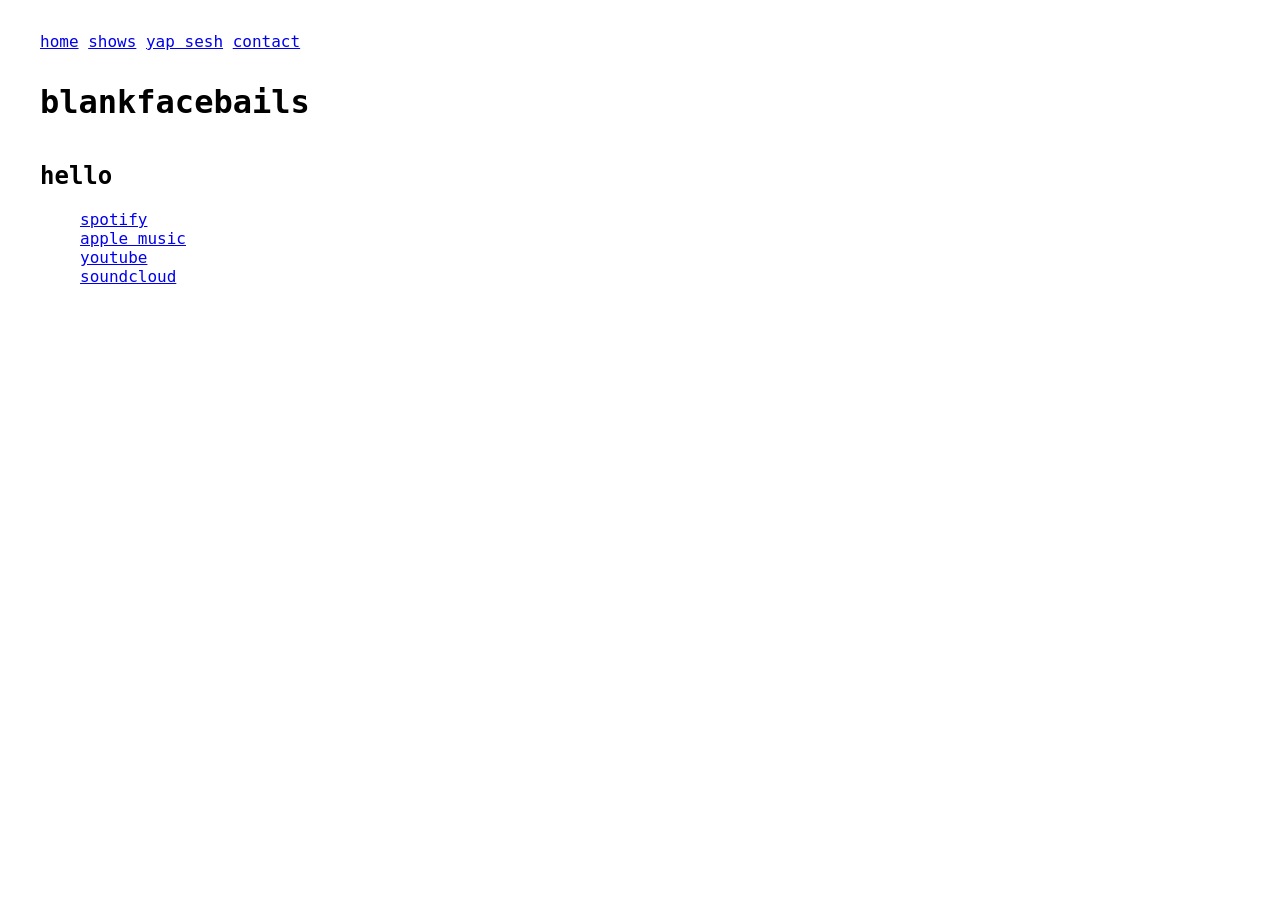
==== index.html @ c6d05512 "updated with july shows" ====
<!DOCTYPE html>
<html>

<head>
  <meta name="viewport" content="width=device-width, initial-scale=1.0">
  <title>litany444survival</title>
  <link rel="stylesheet" href="css/style.css">
</head>

<body>

  <nav>
    <a href="/">home</a>
    <a href="/shows">shows</a>
    <a href="/yap_sesh">yap sesh</a>
    <!-- <a href="/misc">misc</a> -->
    <a href="/contact">contact</a>
  </nav>

  <header>
    <h1>blankfacebails</h1>
    <p></p>
  </header>

  <section class="work">
    <!-- <div class="images">
        <img src="images/profile_pic.jpg">
    </div> -->

    <div class="text">
      <h2>hello</h2>
      <!-- <p>Project description.</p> -->
      <ul style="list-style-type:none;">

        <!-- <li> music </li> -->
        <li><a href="https://open.spotify.com/artist/6JQme5S0ktPoLnx3AdoAJP?si=kQ9_BeiPSiOQo-U0yIKgzw">spotify</a></li>
        <li><a href="https://music.apple.com/gb/artist/blankfacebails/1787563768">apple music</a></li>
        <li><a href="https://www.youtube.com/@blankfacebails">youtube</a></li>
        <li><a href="https://soundcloud.com/blankfacebails">soundcloud</a></li>
     

      </ul>

    </div>

    <div class="video-container">
      <iframe src="https://www.youtube.com/embed/ZPTt9BP0UnM" frameborder="0" allowfullscreen>
      </iframe>
    </div>
  </section>


</body>

</html>
---- css/style.css ----
@font-face {
    font-family: 'Diatype';
    src: url('../fonts/Diatype_Variable.ttf') format('truetype');
    font-weight: 400;
    font-style: normal;
}

body {
  font-family: 'Monaco', monospace;
  max-width: 1200px;
  margin: 0 auto;
  padding: 2rem;
}

iframe {
    display: block;
    margin-top: 20px;
}

.video-container {
    position: relative;
    width: 100%;
    max-width: 560px;
    margin: 0 auto;
}

.video-container iframe {
    width: 100%;
    aspect-ratio: 16 / 9;
    height: auto;
}

nav {
  margin-bottom: 2rem;
}

.gallery {
  display: grid;
  grid-template-columns: repeat(2, 1fr);
  gap: 2rem;
}

.gallery img {
  width: 100%;
  display: block;
}


#mobile-chat-link {
    display: none;
}

@media (max-width: 768px) {
    #chatango-container {
        display: none;
    }

    #mobile-chat-link {
        display: block;
    }
}



.work {
    display: grid;
    grid-template-columns: 500px 300px;
    gap: 4rem;

    /* grid-template-columns: 1fr 1fr; */
    /* gap: 3rem; */
}

.images img {
    width: 100%;
    display: block;
    margin-bottom: 1rem;
}

@media (max-width: 768px) {
    .work {
        grid-template-columns: 1fr;
    }
}
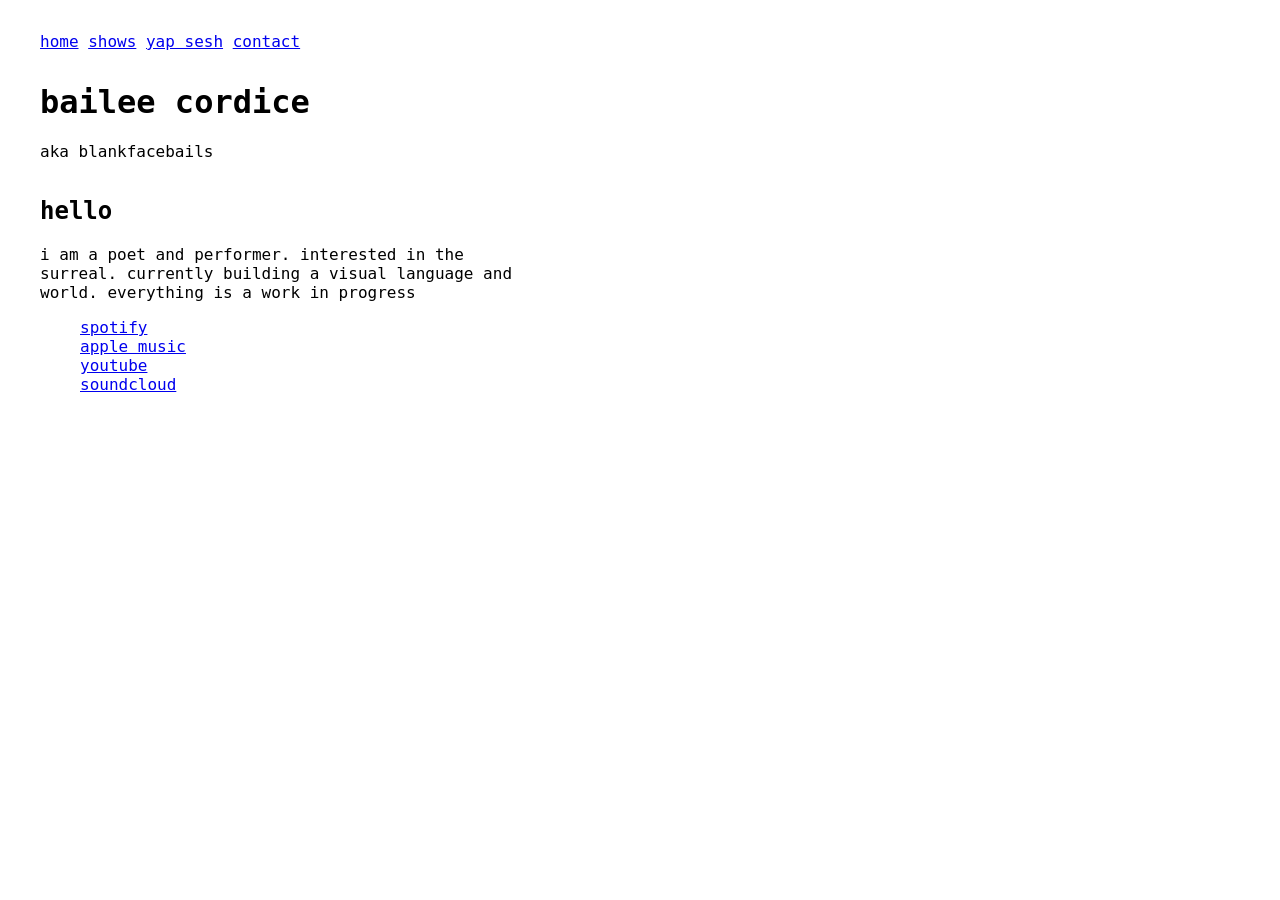
==== commit 8d77865e: "updated bio" ====
--- a/index.html
+++ b/index.html
@@ -18,8 +18,8 @@
   </nav>
 
   <header>
-    <h1>blankfacebails</h1>
-    <p></p>
+    <h1>bailee cordice</h1>
+    <p>aka blankfacebails</p>
   </header>
 
   <section class="work">
@@ -29,7 +29,7 @@
 
     <div class="text">
       <h2>hello</h2>
-      <!-- <p>Project description.</p> -->
+      <p>i am a poet and performer. interested in the surreal. currently building a visual language and world. everything is a work in progress</p>
       <ul style="list-style-type:none;">
 
         <!-- <li> music </li> -->
--- a/css/style.css
+++ b/css/style.css
@@ -81,4 +81,18 @@
     .work {
         grid-template-columns: 1fr;
     }
+}
+
+.shows-list {
+    display: flex;
+    flex-direction: column;
+    gap: 10px;
+    list-style: none;
+    padding: 0;
+    margin: 0;
+}
+
+.section-title {
+    margin-top: 16px;
+    font-weight: bold;
 }
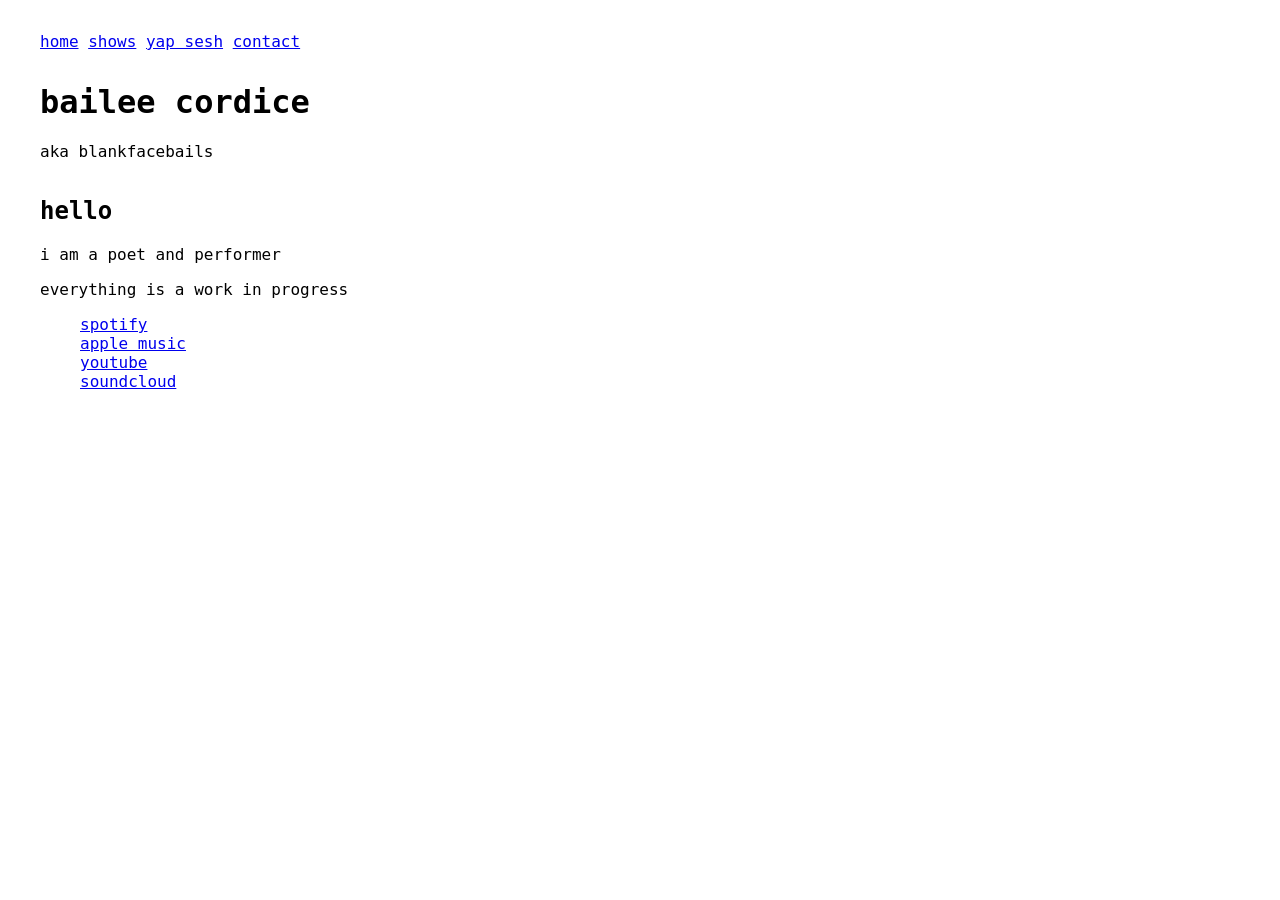
==== commit 95ec05d7: "updated shows and bio" ====
--- a/index.html
+++ b/index.html
@@ -3,7 +3,14 @@
 
 <head>
   <meta name="viewport" content="width=device-width, initial-scale=1.0">
-  <title>litany444survival</title>
+  <title>bailee cordice aka blankfacebails</title>
+
+  <meta name="description" content="Bailee Cordice (Blankfacebails) is a poet and performer creating surreal visual worlds, spoken word and music.">
+
+  <meta property="og:title" content="Bailee Cordice aka Blankfacebails">
+  <meta property="og:description" content="Poet, performer and artist.">
+  <meta property="og:type" content="website">
+  <meta property="og:url" content="https://litany444survival.com/">
   <link rel="stylesheet" href="css/style.css">
 </head>
 
@@ -29,7 +36,8 @@
 
     <div class="text">
       <h2>hello</h2>
-      <p>i am a poet and performer. interested in the surreal. currently building a visual language and world. everything is a work in progress</p>
+      <p>i am a poet and performer</p> 
+      <p>everything is a work in progress</p>
       <ul style="list-style-type:none;">
 
         <!-- <li> music </li> -->
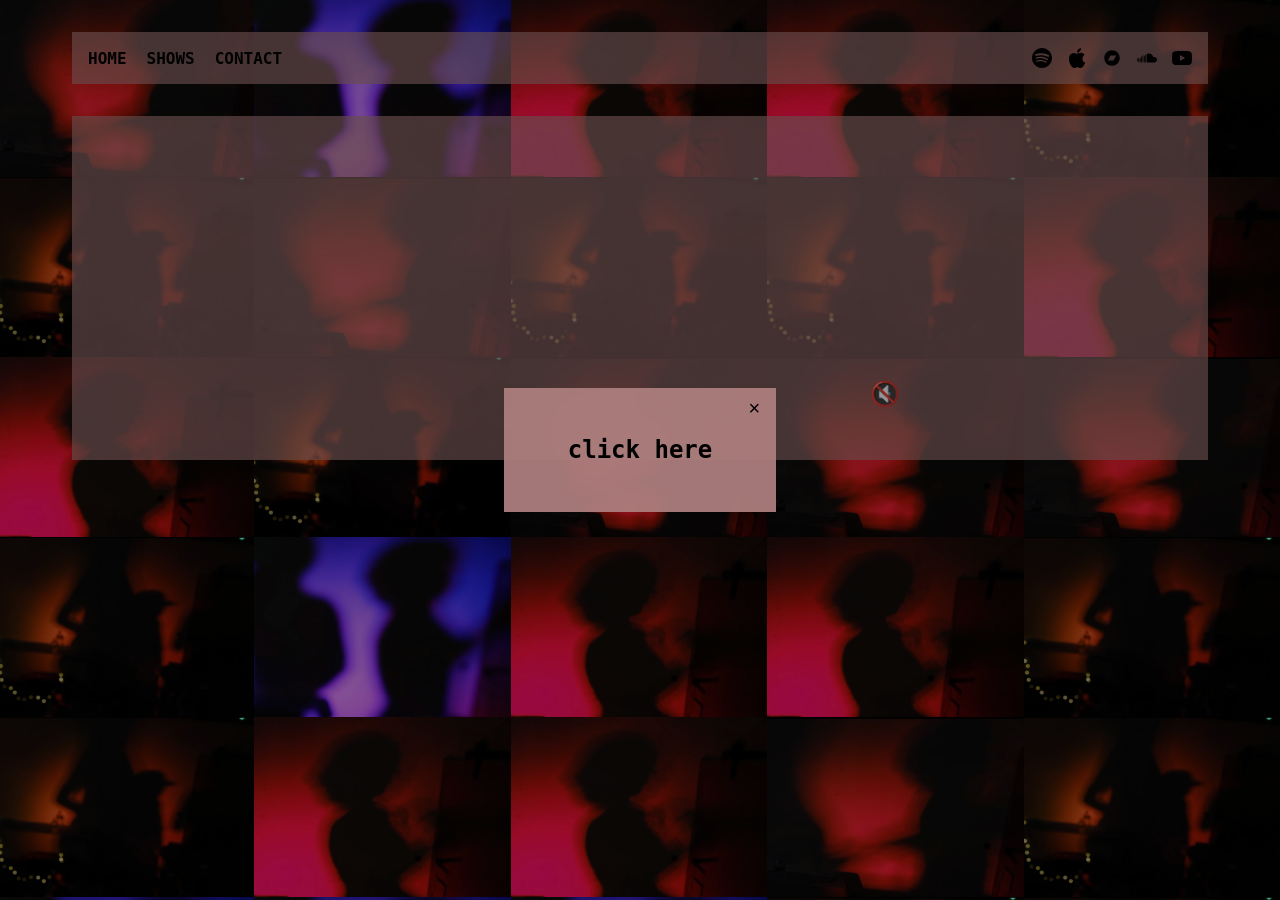
==== commit 32fe495b: "website overhaul" ====
--- a/index.html
+++ b/index.html
@@ -3,59 +3,174 @@
 
 <head>
   <meta name="viewport" content="width=device-width, initial-scale=1.0">
-  <title>bailee cordice aka blankfacebails</title>
+  <title>blankfacebails</title>
 
-  <meta name="description" content="Bailee Cordice (Blankfacebails) is a poet and performer creating surreal visual worlds, spoken word and music.">
+  <meta name="description"
+    content="Bailee Cordice (Blankfacebails) is a poet and performer creating surreal visual worlds, spoken word and music.">
 
   <meta property="og:title" content="Bailee Cordice aka Blankfacebails">
   <meta property="og:description" content="Poet, performer and artist.">
   <meta property="og:type" content="website">
   <meta property="og:url" content="https://litany444survival.com/">
+
+
+  <link rel="preload" as="image" href="/images/background-imgs/IMG_2391.jpg">
+  <link rel="preload" as="image" href="/images/background-imgs/IMG_2392.jpg">
+  <link rel="preload" as="image" href="/images/background-imgs/IMG_2394.jpg",>
+  <link rel="preload" as="image" href="/images/background-imgs/5721E5DD-AEF1-4029-B4C1-640D5C1B928A 1.jpg">
+
+
   <link rel="stylesheet" href="css/style.css">
 </head>
 
 <body>
 
-  <nav>
-    <a href="/">home</a>
-    <a href="/shows">shows</a>
-    <a href="/yap_sesh">yap sesh</a>
-    <!-- <a href="/misc">misc</a> -->
-    <a href="/contact">contact</a>
-  </nav>
+  <div id="background"></div>
 
-  <header>
-    <h1>bailee cordice</h1>
-    <p>aka blankfacebails</p>
-  </header>
+  <div id="listen-popup" class="listen-popup">
 
-  <section class="work">
-    <!-- <div class="images">
-        <img src="images/profile_pic.jpg">
-    </div> -->
+    <div class="listen-box">
 
-    <div class="text">
-      <h2>hello</h2>
-      <p>i am a poet and performer</p> 
-      <p>everything is a work in progress</p>
-      <ul style="list-style-type:none;">
+        <!-- First screen -->
+        <div id="listen-start">
+            <a href="#" id="listen-button">click here</a>
+        </div>
 
-        <!-- <li> music </li> -->
-        <li><a href="https://open.spotify.com/artist/6JQme5S0ktPoLnx3AdoAJP?si=kQ9_BeiPSiOQo-U0yIKgzw">spotify</a></li>
-        <li><a href="https://music.apple.com/gb/artist/blankfacebails/1787563768">apple music</a></li>
-        <li><a href="https://www.youtube.com/@blankfacebails">youtube</a></li>
-        <li><a href="https://soundcloud.com/blankfacebails">soundcloud</a></li>
-     
+        <!-- Music choices -->
+        <div id="listen-options">
 
-      </ul>
+            <a href="https://open.spotify.com/track/4ouwzS3L7On2nPKj6BKAZr?si=18dc8278fbbd4102"
+               target="_blank"
+               rel="noopener noreferrer">
+                spotify
+            </a>
+
+            <a href="https://music.apple.com/gb/album/outside-feat-ralph-hardy/6805573968?i=6805573971"
+               target="_blank"
+               rel="noopener noreferrer">
+                apple music
+            </a>
+
+            <a href="https://blankfacebails.bandcamp.com/track/outside-ft-ralph-hardy"
+               target="_blank"
+               rel="noopener noreferrer">
+                bandcamp
+            </a>
+
+        </div>
+
+        <button id="close-listen" aria-label="Close">×</button>
 
     </div>
 
-    <div class="video-container">
-      <iframe src="https://www.youtube.com/embed/ZPTt9BP0UnM" frameborder="0" allowfullscreen>
-      </iframe>
+</div>
+
+  <section class="header-content">
+    <script id="replace_with_navbar" src="nav.js"></script>
+
+    <div class="social-icons">
+
+      <a href="https://open.spotify.com/artist/6JQme5S0ktPoLnx3AdoAJP" target="_blank" rel="noopener noreferrer">
+        <img src="images/spotify.svg" alt="Spotify" width="40">
+      </a>
+
+      <a href="https://music.apple.com/gb/artist/blankfacebails/1787563768" target="_blank" rel="noopener noreferrer">
+        <img src="images/apple.svg" alt="Apple Music" width="40">
+      </a>
+
+      <a href="https://blankfacebails.bandcamp.com/music" target="_blank" rel="noopener noreferrer">
+        <img src="images/bandcamp-brands-solid-full.svg" alt="Bandcamp" width="40">
+      </a>
+
+      <a href="https://soundcloud.com/blankfacebails" target="_blank" rel="noopener noreferrer">
+        <img src="images/soundcloud.svg" alt="SoundCloud" width="40">
+      </a>
+
+      <a href="https://www.youtube.com/@blankfacebails" target="_blank" rel="noopener noreferrer">
+        <img src="images/youtube.svg" alt="YouTube" width="40">
+      </a>
+
     </div>
   </section>
+
+
+  <main class="main">
+
+    <!-- <section class="work">
+
+      <div class="video-container">
+        <iframe width="560" height="315" src="https://www.youtube.com/embed/u0zj6rtbHNI?si=7fSKdxigu7K-wVaI"
+          title="YouTube video player" frameborder="0" allow="accelerometer; autoplay; clipboard-write; encrypted-media; 
+    gyroscope; picture-in-picture; web-share" referrerpolicy="strict-origin-when-cross-origin" allowfullscreen>
+        </iframe>
+      </div>
+
+    </section> -->
+
+    <!-- <h1>blankfacebails</h1> -->
+
+    <div class="video-container">
+
+      <video id="site-video" autoplay muted loop playsinline preload="auto">
+
+        <source src="/videos/we have lots to lose.MOV" type="video/mp4">
+
+        Your browser does not support HTML video.
+      </video>
+
+      <button id="sound-toggle" aria-label="Turn sound on">
+        🔇
+      </button>
+
+    </div>
+
+   
+
+  </main>
+
+
+  <script src="bkg-script.js"></script>
+
+
+  <script>
+    const listenButton = document.getElementById("listen-button");
+    const listenStart = document.getElementById("listen-start");
+    const listenOptions = document.getElementById("listen-options");
+    const closeListen = document.getElementById("close-listen");
+    const listenPopup = document.getElementById("listen-popup");
+
+    listenButton.addEventListener("click", (event) => {
+        event.preventDefault();
+
+        listenStart.style.display = "none";
+        listenOptions.style.display = "flex";
+    });
+
+    closeListen.addEventListener("click", () => {
+        listenPopup.style.display = "none";
+    });
+</script>
+
+  <script>
+    const video = document.getElementById("site-video");
+    const soundButton = document.getElementById("sound-toggle");
+
+    soundButton.addEventListener("click", () => {
+
+      video.muted = !video.muted;
+
+      if (video.muted) {
+        soundButton.textContent = "🔇";
+        soundButton.setAttribute("aria-label", "Turn sound on");
+      } else {
+        soundButton.textContent = "🔊";
+        soundButton.setAttribute("aria-label", "Turn sound off");
+      }
+
+    });
+  </script>
+
+
 
 
 </body>
--- a/css/style.css
+++ b/css/style.css
@@ -5,17 +5,107 @@
     font-style: normal;
 }
 
+* {
+    box-sizing: border-box;
+}
+
+/* =========================
+   PAGE
+   ========================= */
+
+html,
 body {
-  font-family: 'Monaco', monospace;
-  max-width: 1200px;
-  margin: 0 auto;
-  padding: 2rem;
-}
-
-iframe {
-    display: block;
-    margin-top: 20px;
-}
+    background-color: rgb(172, 126, 126);
+    max-width: 100%;
+    overflow-x: hidden;
+}
+
+body {
+    font-family: 'Monaco', monospace;
+    max-width: 1200px;
+    margin: 0 auto;
+    padding: 2rem;
+}
+
+/* =========================
+   NAV + SOCIAL ICONS BOX
+   ========================= */
+
+.header-content {
+    position: relative;
+    z-index: 1;
+
+    background: rgba(172, 126, 126, 0.65);
+
+    padding: 1rem;
+    margin-bottom: 2rem;
+
+    display: flex;
+    align-items: center;
+    justify-content: space-between;
+}
+
+
+/* NAV TEXT */
+
+.header-content nav a,
+.header-content nav a:visited,
+.header-content nav a:hover,
+.header-content nav a:active {
+    color: black;
+    font-weight: bold;
+    text-decoration: none;
+}
+
+
+/* OPTIONAL: subtle hover effect */
+
+.header-content nav a:hover {
+    opacity: 0.6;
+}
+
+/* NAV LINKS */
+
+.header-content nav {
+    display: flex;
+    align-items: center;
+    gap: 20px;
+    margin: 0;
+}
+
+
+/* SOCIAL / SVG ICONS */
+
+.social-icons {
+    display: flex;
+    align-items: center;
+    gap: 15px;
+}
+
+.social-icons img {
+    width: 20px;
+    height: 20px;
+    display: block;
+}
+
+
+/* =========================
+   MAIN WORK BOX
+   ========================= */
+
+.main {
+    position: relative;
+    z-index: 1;
+
+    background: rgba(172, 126, 126, 0.65);
+
+    padding: 2rem;
+}
+
+
+/* =========================
+   VIDEO
+   ========================= */
 
 .video-container {
     position: relative;
@@ -24,63 +114,65 @@
     margin: 0 auto;
 }
 
-.video-container iframe {
+.video-container video {
+    display: block;
     width: 100%;
-    aspect-ratio: 16 / 9;
     height: auto;
 }
 
-nav {
-  margin-bottom: 2rem;
+#sound-toggle {
+    position: absolute;
+    bottom: 15px;
+    right: 15px;
+
+    background: none;
+    border: none;
+
+    font-size: 24px;
+    cursor: pointer;
+
+    padding: 5px;
+}
+
+.video-text {
+    max-width: 500px;
+    margin: 1.5rem auto 0;
+    white-space: pre-line;
+}
+
+/* =========================
+   OTHER CONTENT
+   ========================= */
+
+.centered-thing {
+    position: absolute;
+    margin: auto;
+    top: 50%;
+    left: 50%;
+    transform: translate(-50%, -50%);
 }
 
 .gallery {
-  display: grid;
-  grid-template-columns: repeat(2, 1fr);
-  gap: 2rem;
+    display: grid;
+    grid-template-columns: repeat(2, 1fr);
+    gap: 2rem;
 }
 
 .gallery img {
-  width: 100%;
-  display: block;
-}
-
-
-#mobile-chat-link {
-    display: none;
-}
-
-@media (max-width: 768px) {
-    #chatango-container {
-        display: none;
-    }
-
-    #mobile-chat-link {
-        display: block;
-    }
-}
-
-
+    width: 100%;
+    display: block;
+}
 
 .work {
     display: grid;
     grid-template-columns: 500px 300px;
     gap: 4rem;
-
-    /* grid-template-columns: 1fr 1fr; */
-    /* gap: 3rem; */
 }
 
 .images img {
     width: 100%;
     display: block;
     margin-bottom: 1rem;
-}
-
-@media (max-width: 768px) {
-    .work {
-        grid-template-columns: 1fr;
-    }
 }
 
 .shows-list {
@@ -95,4 +187,169 @@
 .section-title {
     margin-top: 16px;
     font-weight: bold;
+}
+
+
+/* =========================
+   CHAT
+   ========================= */
+
+#mobile-chat-link {
+    display: none;
+}
+
+
+/* =========================
+   BACKGROUND IMAGE GRID
+   ========================= */
+
+#background {
+    position: fixed;
+    inset: -2px;
+
+    display: grid;
+    grid-template-columns: repeat(5, 1fr);
+    grid-auto-rows: 180px;
+
+    gap: 0;
+
+    overflow: hidden;
+
+    z-index: 0;
+
+    pointer-events: none;
+}
+
+#background img {
+    width: calc(100% + 2px);
+    height: calc(100% + 2px);
+
+    margin: -1px;
+
+    object-fit: cover;
+    display: block;
+}
+
+
+/* =========================
+   TABLET / MOBILE
+   ========================= */
+
+@media (max-width: 768px) {
+
+    /* Chat */
+
+    #chatango-container {
+        display: none;
+    }
+
+    #mobile-chat-link {
+        display: block;
+    }
+
+
+    /* Work */
+
+    .work {
+        grid-template-columns: 1fr;
+    }
+
+
+    /* Header */
+
+    .header-content {
+        align-items: flex-start;
+    }
+
+
+    /* Stack navigation links */
+
+    .header-content nav {
+        flex-direction: column;
+        align-items: flex-start;
+        gap: 10px;
+    }
+
+
+    /* Keep SVG icons in a horizontal row */
+
+    .social-icons {
+        align-self: flex-start;
+        margin-top: 5px;
+    }
+
+}
+
+
+.listen-popup {
+    position: fixed;
+    inset: 0;
+
+    z-index: 1000;
+
+    display: flex;
+    align-items: center;
+    justify-content: center;
+
+    background: rgba(0, 0, 0, 0.4);
+}
+
+.listen-box {
+    position: relative;
+
+    background: rgba(172, 126, 126, 0.95);
+
+    padding: 3rem 4rem;
+
+    text-align: center;
+}
+
+
+/* LISTEN BUTTON */
+
+#listen-button {
+    color: black;
+    font-weight: bold;
+    font-size: 1.5rem;
+    text-decoration: none;
+}
+
+#listen-button:hover {
+    opacity: 0.6;
+}
+
+
+/* MUSIC OPTIONS */
+
+#listen-options {
+    display: none;
+    flex-direction: column;
+    gap: 15px;
+}
+
+#listen-options a {
+    color: black;
+    font-weight: bold;
+    text-decoration: none;
+}
+
+#listen-options a:hover {
+    opacity: 0.6;
+}
+
+
+/* CLOSE BUTTON */
+
+#close-listen {
+    position: absolute;
+    top: 8px;
+    right: 10px;
+
+    border: none;
+    background: none;
+
+    color: black;
+
+    font-size: 20px;
+    cursor: pointer;
 }
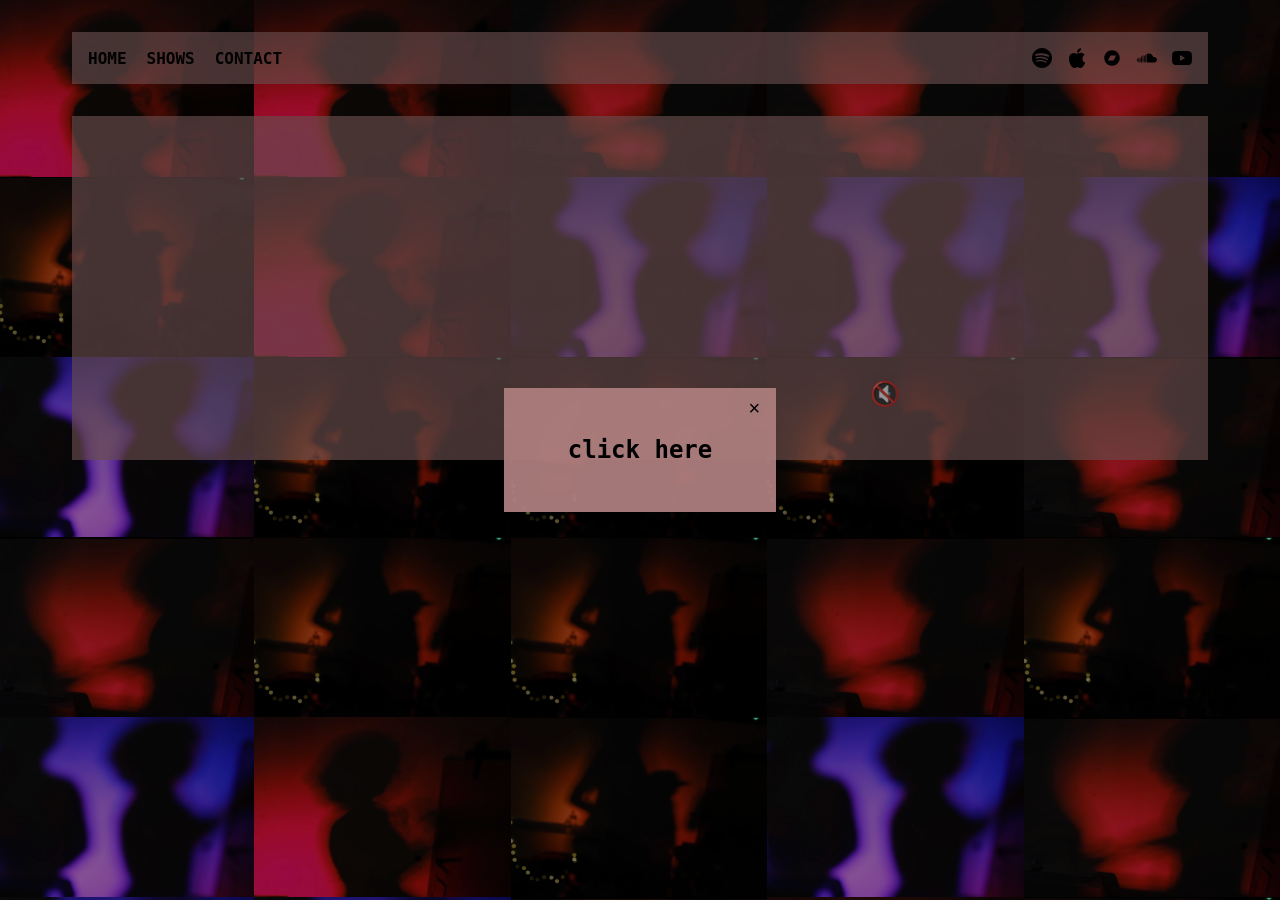
==== commit dad67bf1: "og title change" ====
--- a/index.html
+++ b/index.html
@@ -8,7 +8,7 @@
   <meta name="description"
     content="Bailee Cordice (Blankfacebails) is a poet and performer creating surreal visual worlds, spoken word and music.">
 
-  <meta property="og:title" content="Bailee Cordice aka Blankfacebails">
+  <meta property="og:title" content="blankfacebails">
   <meta property="og:description" content="Poet, performer and artist.">
   <meta property="og:type" content="website">
   <meta property="og:url" content="https://litany444survival.com/">
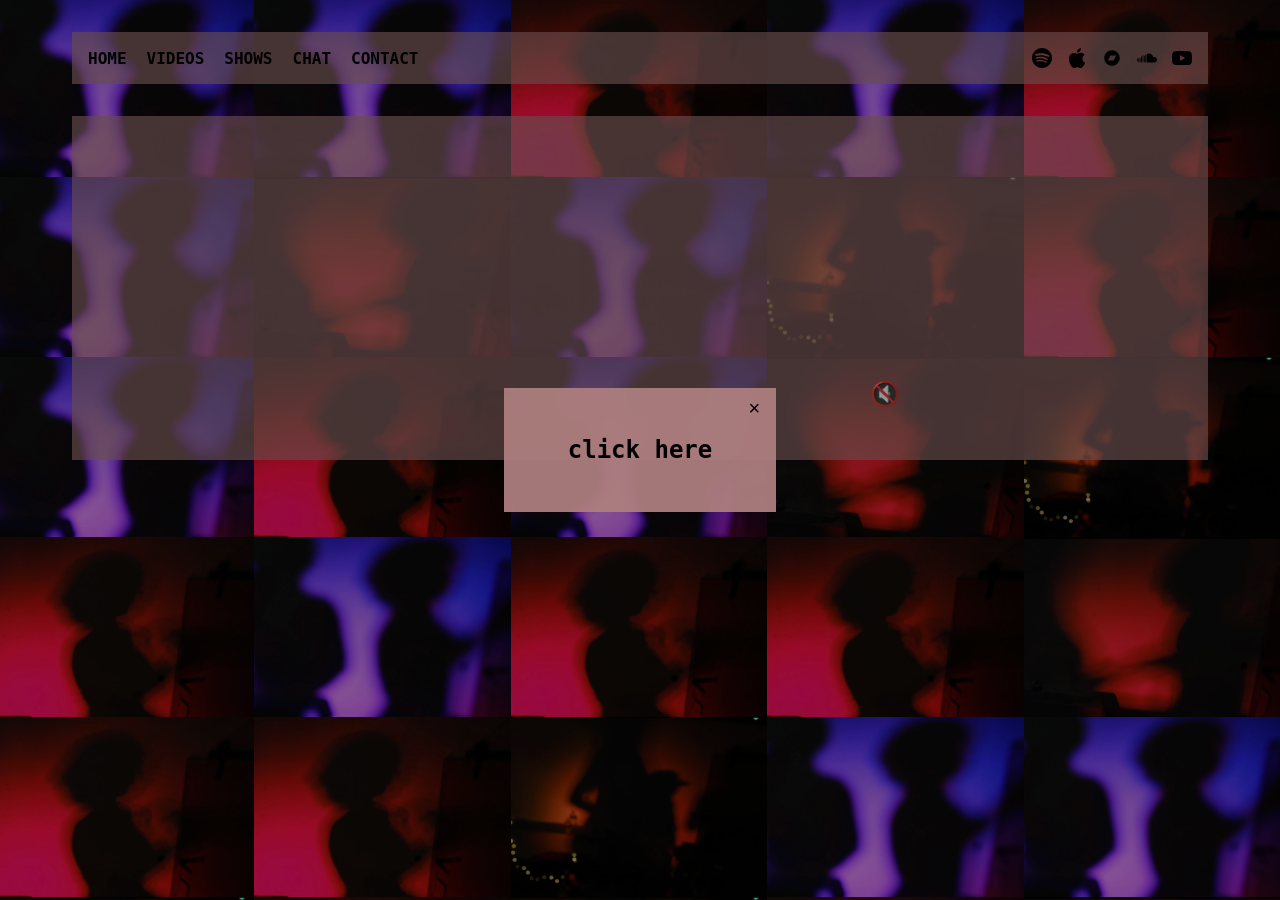
==== commit e3e6d835: "added chat feature and new video tab" ====
--- a/index.html
+++ b/index.html
@@ -109,6 +109,11 @@
 
     <!-- <h1>blankfacebails</h1> -->
 
+    
+
+
+
+
     <div class="video-container">
 
       <video id="site-video" autoplay muted loop playsinline preload="auto">
--- a/css/style.css
+++ b/css/style.css
@@ -103,9 +103,35 @@
 }
 
 
+
 /* =========================
    VIDEO
    ========================= */
+
+
+/* puts videos side by side */
+/* .videos {
+    display: grid;
+    grid-template-columns: 1fr 1fr;
+    gap: 2rem;
+
+    width: 100%;
+} */
+
+.video-grid {
+    display: grid;
+    grid-template-columns: 1fr 1fr;
+    gap: 2rem;
+    width: 100%;
+}
+
+.video-item {
+    width: 100%;
+}
+
+/* .video-container {
+    width: 100%;
+} */
 
 .video-container {
     position: relative;
@@ -119,6 +145,29 @@
     width: 100%;
     height: auto;
 }
+
+.video-container iframe {
+    display: block;
+
+    width: 100%;
+    aspect-ratio: 16 / 9;
+    height: auto;
+
+    border: 0;
+}
+
+.video-text {
+    margin-top: 1rem;
+    padding: 1rem;
+
+    background: rgba(172, 126, 126, 0.40);
+}
+
+.video-text p {
+    margin: 0;
+    white-space: pre-line;
+}
+
 
 #sound-toggle {
     position: absolute;
@@ -237,7 +286,9 @@
 
 @media (max-width: 768px) {
 
-    /* Chat */
+    /* =========================
+       CHAT
+       ========================= */
 
     #chatango-container {
         display: none;
@@ -248,21 +299,13 @@
     }
 
 
-    /* Work */
-
-    .work {
-        grid-template-columns: 1fr;
-    }
-
-
-    /* Header */
+    /* =========================
+       HEADER
+       ========================= */
 
     .header-content {
         align-items: flex-start;
     }
-
-
-    /* Stack navigation links */
 
     .header-content nav {
         flex-direction: column;
@@ -270,16 +313,72 @@
         gap: 10px;
     }
 
-
-    /* Keep SVG icons in a horizontal row */
-
     .social-icons {
         align-self: flex-start;
         margin-top: 5px;
     }
 
-}
-
+
+    /* =========================
+       WORK
+       ========================= */
+
+    .work {
+        width: 100%;
+    }
+
+    .video-grid {
+        display: flex;
+        flex-direction: column;
+        gap: 2rem;
+        width: 100%;
+    }
+
+    .video-item {
+        width: 100%;
+    }
+
+    .video-container {
+        position: relative;
+        width: 100%;
+        max-width: 560px;
+        margin: 0 auto;
+    }
+
+    .video-container iframe {
+        display: block;
+        width: 100%;
+        aspect-ratio: 16 / 9;
+        height: auto;
+    }
+
+    .video-text {
+        width: 100%;
+        padding: 0.02rem 1rem;
+    }
+
+
+    /* =========================
+       BACKGROUND
+       ========================= */
+
+    #background {
+        position: fixed;
+        inset: -2px;
+
+        display: grid;
+        grid-template-columns: repeat(2, 1fr);
+        grid-auto-rows: 180px;
+
+        gap: 0;
+
+        overflow: hidden;
+
+        z-index: 0;
+
+        pointer-events: none;
+    }
+}
 
 .listen-popup {
     position: fixed;
@@ -352,4 +451,7 @@
 
     font-size: 20px;
     cursor: pointer;
-}+}
+
+
+/* iframe settings */
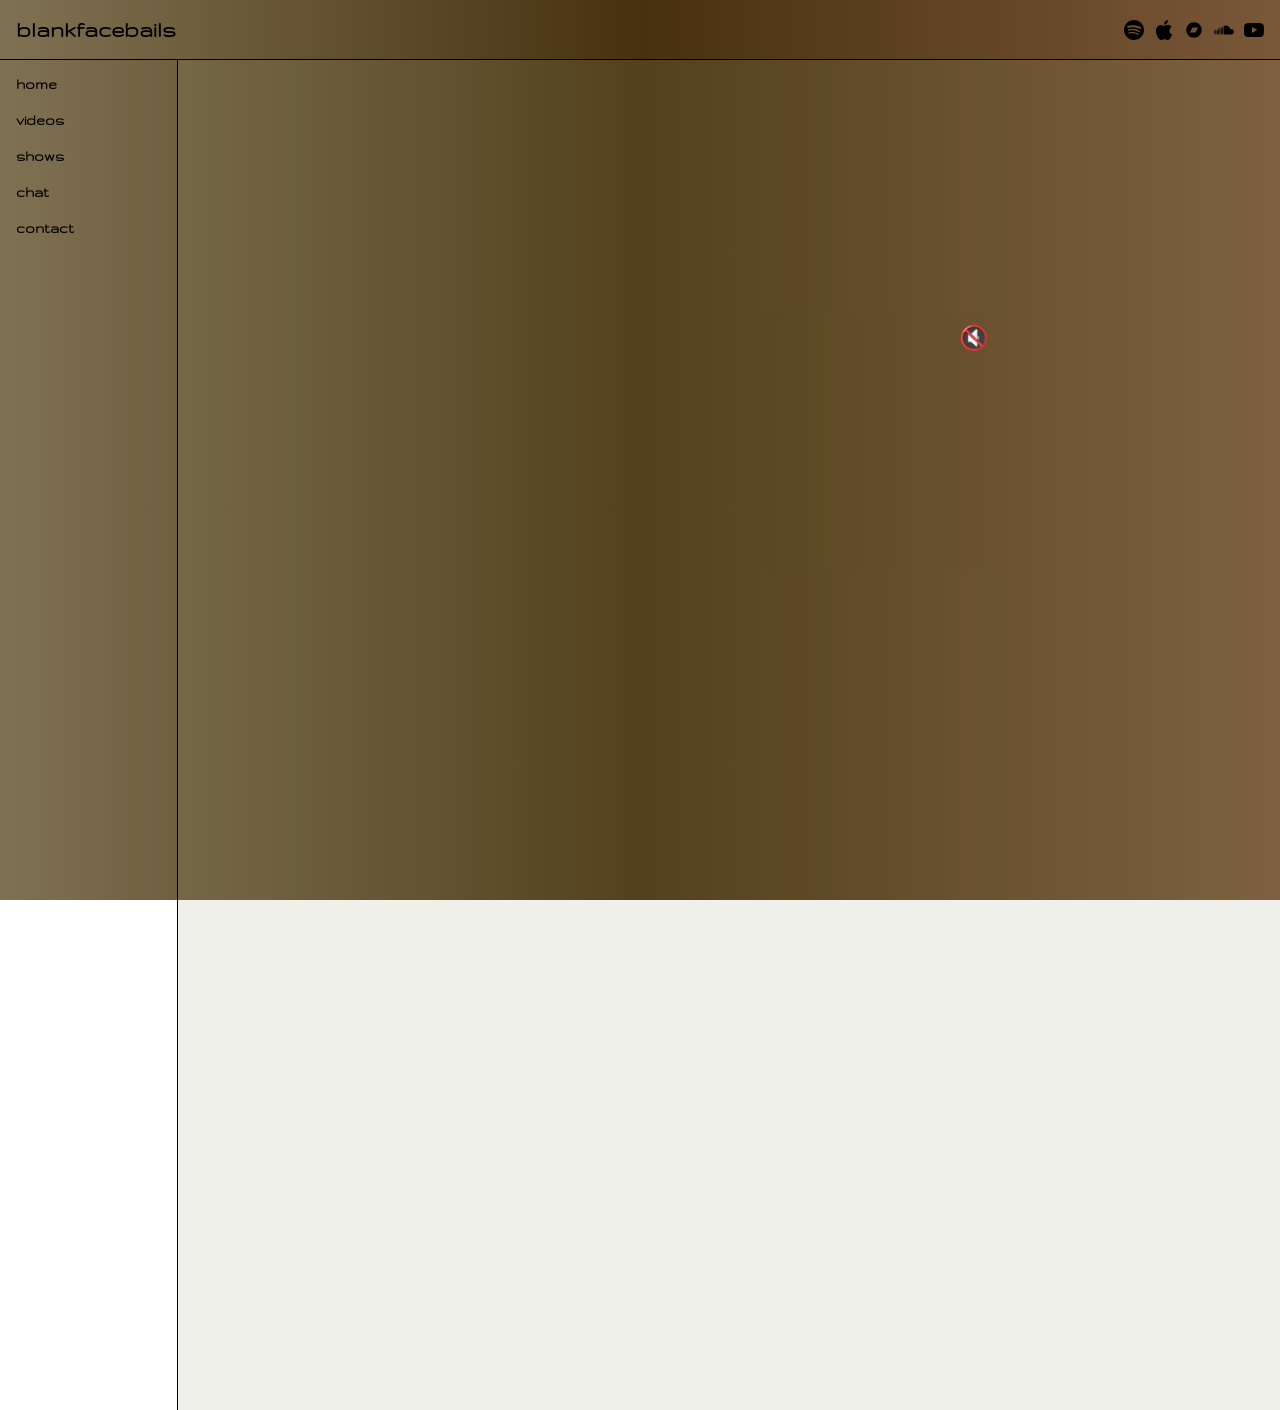
==== commit 60aefcd3: "complete website redesign" ====
--- a/index.html
+++ b/index.html
@@ -14,11 +14,6 @@
   <meta property="og:url" content="https://litany444survival.com/">
 
 
-  <link rel="preload" as="image" href="/images/background-imgs/IMG_2391.jpg">
-  <link rel="preload" as="image" href="/images/background-imgs/IMG_2392.jpg">
-  <link rel="preload" as="image" href="/images/background-imgs/IMG_2394.jpg",>
-  <link rel="preload" as="image" href="/images/background-imgs/5721E5DD-AEF1-4029-B4C1-640D5C1B928A 1.jpg">
-
 
   <link rel="stylesheet" href="css/style.css">
 </head>
@@ -27,48 +22,15 @@
 
   <div id="background"></div>
 
-  <div id="listen-popup" class="listen-popup">
+  <section class="top">
 
-    <div class="listen-box">
+    <div class="top-text">
+<h1>blankfacebails</h1>
 
-        <!-- First screen -->
-        <div id="listen-start">
-            <a href="#" id="listen-button">click here</a>
-        </div>
+    </div> 
+    <!-- <h1>catharsis out now</h1> -->
 
-        <!-- Music choices -->
-        <div id="listen-options">
-
-            <a href="https://open.spotify.com/track/4ouwzS3L7On2nPKj6BKAZr?si=18dc8278fbbd4102"
-               target="_blank"
-               rel="noopener noreferrer">
-                spotify
-            </a>
-
-            <a href="https://music.apple.com/gb/album/outside-feat-ralph-hardy/6805573968?i=6805573971"
-               target="_blank"
-               rel="noopener noreferrer">
-                apple music
-            </a>
-
-            <a href="https://blankfacebails.bandcamp.com/track/outside-ft-ralph-hardy"
-               target="_blank"
-               rel="noopener noreferrer">
-                bandcamp
-            </a>
-
-        </div>
-
-        <button id="close-listen" aria-label="Close">×</button>
-
-    </div>
-
-</div>
-
-  <section class="header-content">
-    <script id="replace_with_navbar" src="nav.js"></script>
-
-    <div class="social-icons">
+        <div class="social-icons">
 
       <a href="https://open.spotify.com/artist/6JQme5S0ktPoLnx3AdoAJP" target="_blank" rel="noopener noreferrer">
         <img src="images/spotify.svg" alt="Spotify" width="40">
@@ -91,40 +53,35 @@
       </a>
 
     </div>
+ 
+  </section>
+
+  <section class="left-bar">
+
+    <script id="replace_with_navbar" src="nav.js"></script>
+
+
+
+    
   </section>
 
 
-  <main class="main">
-
-    <!-- <section class="work">
-
-      <div class="video-container">
-        <iframe width="560" height="315" src="https://www.youtube.com/embed/u0zj6rtbHNI?si=7fSKdxigu7K-wVaI"
-          title="YouTube video player" frameborder="0" allow="accelerometer; autoplay; clipboard-write; encrypted-media; 
-    gyroscope; picture-in-picture; web-share" referrerpolicy="strict-origin-when-cross-origin" allowfullscreen>
-        </iframe>
-      </div>
-
-    </section> -->
-
-    <!-- <h1>blankfacebails</h1> -->
-
-    
+  
 
 
-
+  <main class="main">
 
     <div class="video-container">
 
       <video id="site-video" autoplay muted loop playsinline preload="auto">
 
-        <source src="/videos/we have lots to lose.MOV" type="video/mp4">
+        <source src="/videos/acting out clip.mp4" type="video/mp4">
 
         Your browser does not support HTML video.
       </video>
 
       <button id="sound-toggle" aria-label="Turn sound on">
-        🔇
+    🔇
       </button>
 
     </div>
@@ -134,8 +91,9 @@
   </main>
 
 
-  <script src="bkg-script.js"></script>
+  <!-- <script src="bkg-script.js"></script> -->
 
+  <!-- video scripts -->
 
   <script>
     const listenButton = document.getElementById("listen-button");
--- a/css/style.css
+++ b/css/style.css
@@ -1,6 +1,6 @@
 @font-face {
-    font-family: 'Diatype';
-    src: url('../fonts/Diatype_Variable.ttf') format('truetype');
+    font-family: 'Gruppo';
+    src: url('../fonts/Gruppo-Regular.ttf') format('truetype');
     font-weight: 400;
     font-style: normal;
 }
@@ -13,73 +13,149 @@
    PAGE
    ========================= */
 
-html,
+html {
+    margin: 0;
+    width: 100%;
+    height: 100%;
+    overflow-x: hidden;
+    overflow-y: scroll;
+}
+
 body {
-    background-color: rgb(172, 126, 126);
-    max-width: 100%;
+    margin: 0;
+    width: 100%;
+    height: 100%;
+    /* position: relative; */
     overflow-x: hidden;
-}
-
-body {
-    font-family: 'Monaco', monospace;
-    max-width: 1200px;
-    margin: 0 auto;
+    overflow-y: scroll;
+    font-family: 'Gruppo', 'Monaco', monospace;
+}
+
+
+
+/* =========================
+   BACKGROUND
+   ========================= */
+
+#background {
+    position: fixed;
+    inset: 0;
+
+    background: linear-gradient(
+        90deg,
+        hsla(42, 21%, 41%, 1) 0%,
+        rgb(72, 49, 15) 50%,
+        hsla(28, 36%, 35%, 1) 100%
+    );
+
+    z-index: 0;
+    pointer-events: none;
+}
+
+
+/* =========================
+   TOP BAR
+   ========================= */
+
+.top {
+    position: absolute;
+
+    top: 0;
+    left: 0;
+    right: 0;
+
+    height: 60px;
+    padding: 1rem;
+
+    display: flex;
+    justify-content: space-between;
+    align-items: center;
+
+    border-bottom: 1px solid black;
+
+    z-index: 2;
+}
+
+.top-text h1 {
+    margin: 0
+}
+
+
+/* =========================
+   LEFT BAR
+   ========================= */
+
+.left-bar {
+    position: absolute;
+
+    left: 0;
+    top: 60px;
+    bottom: 0;
+
+    width: 178px;
+    padding: 1rem;
+    height: 150%;
+
+    border-right: 1px solid black;
+
+    z-index: 2;
+}
+
+.left-bar nav {
+    display: flex;
+    flex-direction: column;
+    gap: 20px;
+}
+
+
+/* =========================
+   NAV TEXT
+   ========================= */
+
+.left-bar nav a,
+.left-bar nav a:visited,
+.left-bar nav a:hover,
+.left-bar nav a:active {
+    color: black;
+    font-weight: bolder;
+    text-decoration: none;
+}
+
+.left-bar nav a:hover {
+    opacity: 0.6;
+}
+
+
+/* =========================
+   MAIN CONTENT
+   ========================= */
+
+.main {
+    position: absolute;
+    /* width: 100%; */
+    height: 150%;
+    left: 178px;
+    top: 60px;
+    right: 0;
+    bottom: 0;
+
     padding: 2rem;
-}
-
-/* =========================
-   NAV + SOCIAL ICONS BOX
-   ========================= */
-
-.header-content {
-    position: relative;
+
+    background: rgba(145, 154, 106, 0.15);
+
     z-index: 1;
-
-    background: rgba(172, 126, 126, 0.65);
-
-    padding: 1rem;
-    margin-bottom: 2rem;
-
-    display: flex;
-    align-items: center;
-    justify-content: space-between;
-}
-
-
-/* NAV TEXT */
-
-.header-content nav a,
-.header-content nav a:visited,
-.header-content nav a:hover,
-.header-content nav a:active {
-    color: black;
-    font-weight: bold;
-    text-decoration: none;
-}
-
-
-/* OPTIONAL: subtle hover effect */
-
-.header-content nav a:hover {
-    opacity: 0.6;
-}
-
-/* NAV LINKS */
-
-.header-content nav {
-    display: flex;
-    align-items: center;
-    gap: 20px;
-    margin: 0;
-}
-
-
-/* SOCIAL / SVG ICONS */
+}
+
+
+/* =========================
+   SOCIAL / SVG ICONS
+   ========================= */
 
 .social-icons {
     display: flex;
     align-items: center;
-    gap: 15px;
+    gap: 10px;
+    /* margin-top: 2rem; */
 }
 
 .social-icons img {
@@ -90,33 +166,74 @@
 
 
 /* =========================
-   MAIN WORK BOX
-   ========================= */
-
-.main {
-    position: relative;
-    z-index: 1;
-
-    background: rgba(172, 126, 126, 0.65);
-
-    padding: 2rem;
-}
-
-
-
-/* =========================
-   VIDEO
-   ========================= */
-
-
-/* puts videos side by side */
-/* .videos {
-    display: grid;
+   IMAGES
+   ========================= */
+
+.cover-image {
+    width: 400px;
+    height: auto;
+}
+
+.cover-gallery {
+    display: inline-grid;
+    grid-template-columns: 450px 450px;
+    gap: 1rem;
+}
+
+/* =========================
+   SHOWS
+   ========================= */
+
+.shows-grid{
+    display: flex;
     grid-template-columns: 1fr 1fr;
     gap: 2rem;
-
-    width: 100%;
-} */
+    width: 100%;
+}
+
+.shows-item{
+    width: 100%;
+}
+
+.shows-list {
+    display: flex;
+    flex-direction: column;
+    gap: 10px;
+
+    list-style: none;
+    text-decoration: none;
+    padding: 0;
+    margin: 0;
+}
+
+.section-title {
+    margin-top: 16px;
+    font-weight: bold;
+}
+
+/* =========================
+   SHOW TEXT
+   ========================= */
+
+.shows-list a,
+.shows-list a:visited,
+.shows-list a:hover,
+.shows-list a:active {
+    color: black;
+    font-weight: bolder;
+    text-decoration: none;
+}
+
+.shows-list nav a:hover {
+    opacity: 0.6;
+}
+
+
+
+
+/* =========================
+   VIDEO
+   ========================= */
 
 .video-grid {
     display: grid;
@@ -129,10 +246,6 @@
     width: 100%;
 }
 
-/* .video-container {
-    width: 100%;
-} */
-
 .video-container {
     position: relative;
     width: 100%;
@@ -148,29 +261,50 @@
 
 .video-container iframe {
     display: block;
-
     width: 100%;
     aspect-ratio: 16 / 9;
     height: auto;
-
     border: 0;
 }
 
+
+/* =========================
+   VIDEO TEXT
+   ========================= */
+
 .video-text {
-    margin-top: 1rem;
+    margin-top: 1.5rem;
+    margin-left: auto;
+    margin-right: auto;
+
+    /* max-width: 500px; */
+width: 100%;
     padding: 1rem;
 
-    background: rgba(172, 126, 126, 0.40);
+    background: rgba(145, 154, 106, 0.40);
+
+    white-space: pre-line;
+}
+
+.video-text h2 {
+    /* padd: 1rem; */
+    margin: 0;
 }
 
 .video-text p {
     margin: 0;
-    white-space: pre-line;
-}
-
+}
+
+
+
+
+/* =========================
+   SOUND TOGGLE
+   ========================= */
 
 #sound-toggle {
     position: absolute;
+
     bottom: 15px;
     right: 15px;
 
@@ -178,16 +312,12 @@
     border: none;
 
     font-size: 24px;
+
     cursor: pointer;
 
     padding: 5px;
 }
 
-.video-text {
-    max-width: 500px;
-    margin: 1.5rem auto 0;
-    white-space: pre-line;
-}
 
 /* =========================
    OTHER CONTENT
@@ -195,11 +325,19 @@
 
 .centered-thing {
     position: absolute;
+
     margin: auto;
+
     top: 50%;
     left: 50%;
+
     transform: translate(-50%, -50%);
 }
+
+
+/* =========================
+   GALLERY
+   ========================= */
 
 .gallery {
     display: grid;
@@ -212,6 +350,11 @@
     display: block;
 }
 
+
+/* =========================
+   WORK
+   ========================= */
+
 .work {
     display: grid;
     grid-template-columns: 500px 300px;
@@ -224,19 +367,7 @@
     margin-bottom: 1rem;
 }
 
-.shows-list {
-    display: flex;
-    flex-direction: column;
-    gap: 10px;
-    list-style: none;
-    padding: 0;
-    margin: 0;
-}
-
-.section-title {
-    margin-top: 16px;
-    font-weight: bold;
-}
+
 
 
 /* =========================
@@ -249,34 +380,95 @@
 
 
 /* =========================
-   BACKGROUND IMAGE GRID
-   ========================= */
-
-#background {
+   LISTEN POPUP
+   ========================= */
+
+.listen-popup {
     position: fixed;
-    inset: -2px;
-
-    display: grid;
-    grid-template-columns: repeat(5, 1fr);
-    grid-auto-rows: 180px;
-
-    gap: 0;
-
-    overflow: hidden;
-
-    z-index: 0;
-
-    pointer-events: none;
-}
-
-#background img {
-    width: calc(100% + 2px);
-    height: calc(100% + 2px);
-
-    margin: -1px;
-
-    object-fit: cover;
-    display: block;
+
+    inset: 0;
+
+    z-index: 1000;
+
+    display: flex;
+    align-items: center;
+    justify-content: center;
+
+    background: rgba(0, 0, 0, 0.4);
+}
+
+.listen-box {
+    position: relative;
+
+    background: rgba(172, 126, 126, 0.95);
+
+    padding: 3rem 4rem;
+
+    text-align: center;
+}
+
+
+/* =========================
+   LISTEN BUTTON
+   ========================= */
+
+#listen-button {
+    color: black;
+
+    font-weight: bold;
+    font-size: 1.5rem;
+
+    text-decoration: none;
+}
+
+#listen-button:hover {
+    opacity: 0.6;
+}
+
+
+/* =========================
+   MUSIC OPTIONS
+   ========================= */
+
+#listen-options {
+    display: none;
+
+    flex-direction: column;
+
+    gap: 15px;
+}
+
+#listen-options a {
+    color: black;
+
+    font-weight: bold;
+
+    text-decoration: none;
+}
+
+#listen-options a:hover {
+    opacity: 0.6;
+}
+
+
+/* =========================
+   CLOSE BUTTON
+   ========================= */
+
+#close-listen {
+    position: absolute;
+
+    top: 8px;
+    right: 10px;
+
+    border: none;
+    background: none;
+
+    color: black;
+
+    font-size: 20px;
+
+    cursor: pointer;
 }
 
 
@@ -286,9 +478,9 @@
 
 @media (max-width: 768px) {
 
-    /* =========================
+    /* =====================
        CHAT
-       ========================= */
+       ===================== */
 
     #chatango-container {
         display: none;
@@ -298,39 +490,107 @@
         display: block;
     }
 
-
-    /* =========================
-       HEADER
-       ========================= */
-
-    .header-content {
-        align-items: flex-start;
-    }
-
-    .header-content nav {
-        flex-direction: column;
-        align-items: flex-start;
-        gap: 10px;
-    }
 
     .social-icons {
         align-self: flex-start;
         margin-top: 5px;
-    }
-
-
-    /* =========================
+        
+    }
+
+
+    /* =====================
+       TOP BAR
+       ===================== */
+
+    .top {
+        position: relative;
+        
+        height:64px;
+        left: 0;
+        top: 0;
+        right: 0;
+        bottom: 32px;
+        
+        padding: 1rem;
+
+        flex-direction: row;
+        align-items: flex-start;
+        gap: 5px;
+        padding-bottom: 0.5rem;
+       
+    }
+
+
+    /* =====================
+       LEFT BAR
+       ===================== */
+
+    .left-bar {
+        position: relative;
+
+        height: 32px;
+        left: 0;
+        top: 0;
+        right: 0;
+        bottom: 0;
+
+        width: 100%;
+
+        padding-top: 0.5rem;
+        padding-bottom: 0.5rem;
+
+       
+        
+    }
+
+    .left-bar nav {
+        flex-direction: row;
+        flex-wrap: wrap;
+        gap: 15px;
+    }
+
+
+    /* =====================
+       MAIN
+       ===================== */
+
+    .main {
+        position: relative;
+
+        width: 100%;
+        /* height: 100%; */
+
+        left: auto;
+        top: auto;
+        right: auto;
+        bottom: auto;
+        
+        background: none;
+        
+    }
+
+
+    /* =====================
        WORK
-       ========================= */
+       ===================== */
 
     .work {
         width: 100%;
-    }
+
+        display: block;
+    }
+
+
+    /* =====================
+       VIDEO
+       ===================== */
 
     .video-grid {
         display: flex;
         flex-direction: column;
+
         gap: 2rem;
+
         width: 100%;
     }
 
@@ -340,15 +600,20 @@
 
     .video-container {
         position: relative;
-        width: 100%;
-        max-width: 560px;
+
+        width: 100%;
+        max-width: 767px;
+
         margin: 0 auto;
     }
 
     .video-container iframe {
         display: block;
-        width: 100%;
+
+        width: 100%;
+
         aspect-ratio: 16 / 9;
+
         height: auto;
     }
 
@@ -358,100 +623,52 @@
     }
 
 
-    /* =========================
+    /* =====================
+       IMAGES
+       ===================== */
+
+    .cover-image {
+        width: 100%;
+        max-width: 400px;
+    }
+
+    .cover-gallery {
+        display: grid;
+
+        grid-template-columns: 1fr;
+
+        width: 100%;
+
+        gap: 1rem;
+    }
+
+
+    /* =====================
+       GALLERY
+       ===================== */
+
+    .gallery {
+        grid-template-columns: 1fr;
+    }
+
+
+    /* =====================
        BACKGROUND
-       ========================= */
+       ===================== */
 
     #background {
         position: fixed;
-        inset: -2px;
-
-        display: grid;
-        grid-template-columns: repeat(2, 1fr);
-        grid-auto-rows: 180px;
-
-        gap: 0;
-
-        overflow: hidden;
+
+        inset: 0;
+
+        background: linear-gradient(
+            90deg,
+            hsla(42, 21%, 41%, 1) 0%,
+            rgb(72, 49, 15) 50%,
+            hsla(28, 36%, 35%, 1) 100%
+        );
 
         z-index: 0;
-
         pointer-events: none;
     }
-}
-
-.listen-popup {
-    position: fixed;
-    inset: 0;
-
-    z-index: 1000;
-
-    display: flex;
-    align-items: center;
-    justify-content: center;
-
-    background: rgba(0, 0, 0, 0.4);
-}
-
-.listen-box {
-    position: relative;
-
-    background: rgba(172, 126, 126, 0.95);
-
-    padding: 3rem 4rem;
-
-    text-align: center;
-}
-
-
-/* LISTEN BUTTON */
-
-#listen-button {
-    color: black;
-    font-weight: bold;
-    font-size: 1.5rem;
-    text-decoration: none;
-}
-
-#listen-button:hover {
-    opacity: 0.6;
-}
-
-
-/* MUSIC OPTIONS */
-
-#listen-options {
-    display: none;
-    flex-direction: column;
-    gap: 15px;
-}
-
-#listen-options a {
-    color: black;
-    font-weight: bold;
-    text-decoration: none;
-}
-
-#listen-options a:hover {
-    opacity: 0.6;
-}
-
-
-/* CLOSE BUTTON */
-
-#close-listen {
-    position: absolute;
-    top: 8px;
-    right: 10px;
-
-    border: none;
-    background: none;
-
-    color: black;
-
-    font-size: 20px;
-    cursor: pointer;
-}
-
-
-/* iframe settings */+}
